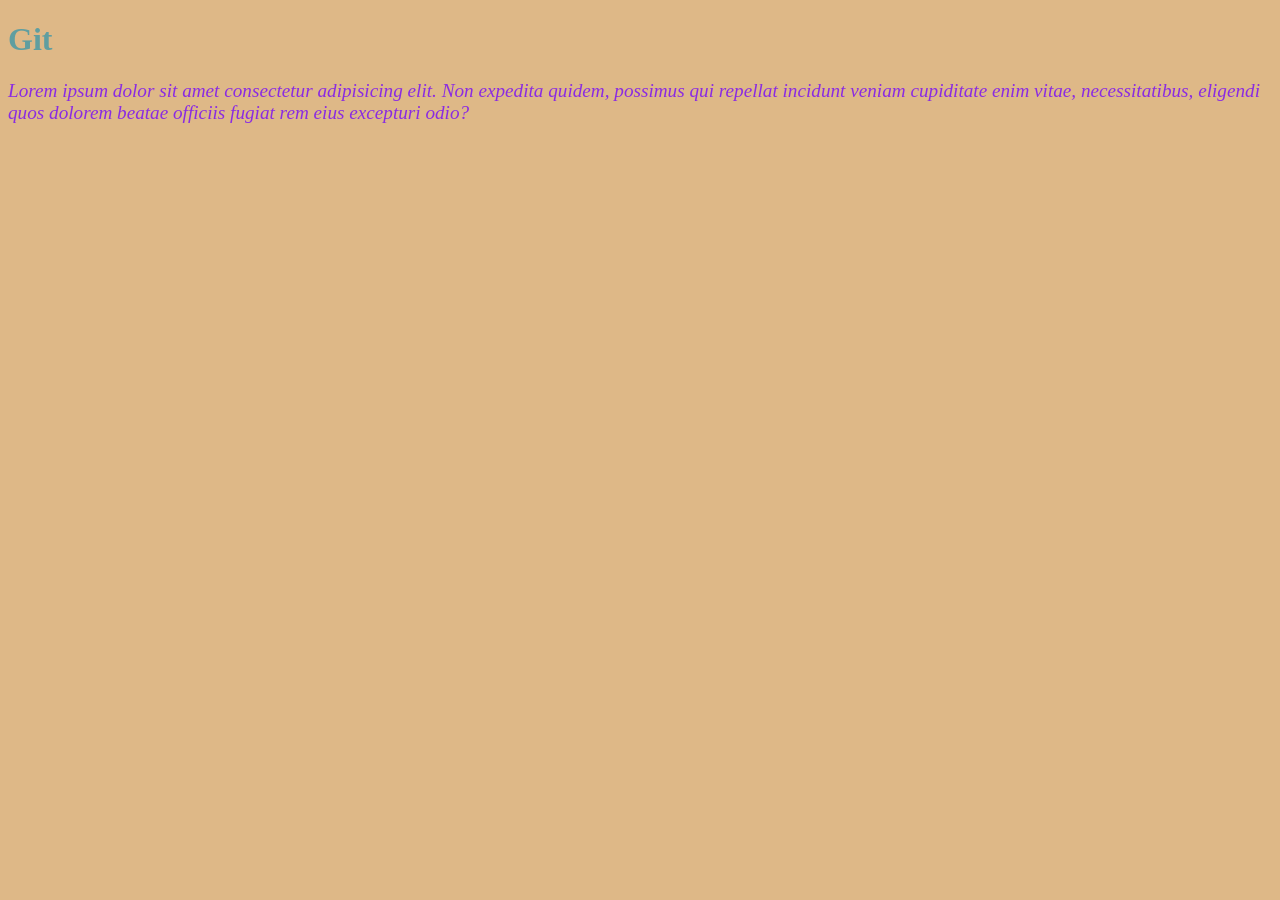
==== index.html @ e15db548 "Added css" ====
<!DOCTYPE html>
<html lang="en">
<head>
    <meta charset="UTF-8">
    <meta name="viewport" content="width=device-width, initial-scale=1.0">
    <title>Document</title>
    <link rel="stylesheet" href="css/1.css">
</head>
<body>
    <h1>Git</h1>
    <div class="par">Lorem ipsum dolor sit amet consectetur adipisicing elit. Non expedita quidem, possimus qui repellat incidunt veniam cupiditate enim vitae, necessitatibus, eligendi quos dolorem beatae officiis fugiat rem eius excepturi odio?</div>
</body>
</html>
---- css/1.css ----
.par{
    color:blueviolet;
    font-size: 1.2rem;
    font-style: italic;
}
h1{
font-size: 2rem;
color: cadetblue;
}
body{
    background-color: burlywood;
}
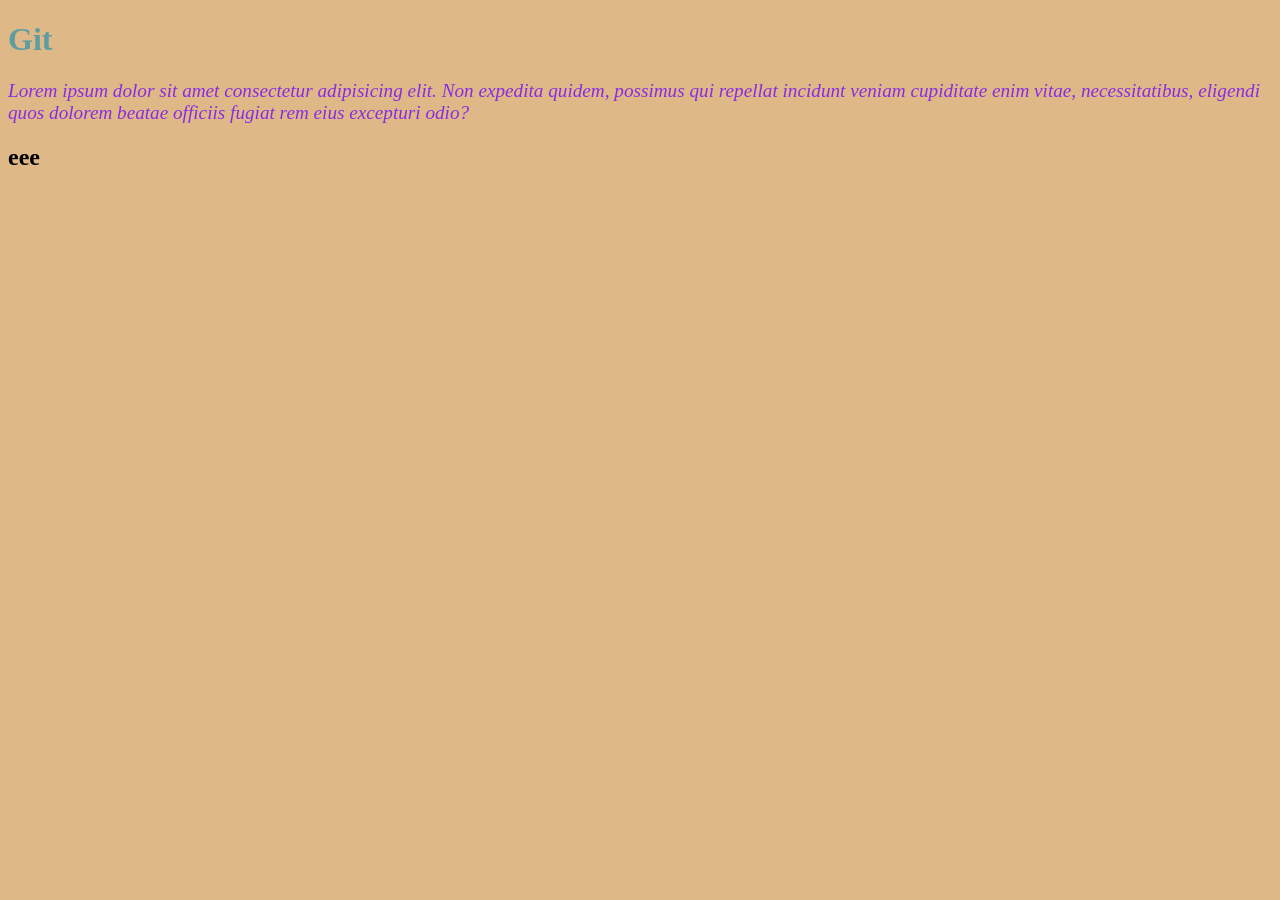
==== commit 3f90c7ca: "Update files" ====
--- a/index.html
+++ b/index.html
@@ -9,5 +9,7 @@
 <body>
     <h1>Git</h1>
     <div class="par">Lorem ipsum dolor sit amet consectetur adipisicing elit. Non expedita quidem, possimus qui repellat incidunt veniam cupiditate enim vitae, necessitatibus, eligendi quos dolorem beatae officiis fugiat rem eius excepturi odio?</div>
+    <h2>eee</h2>
+    <a href="article.html"><article></article></a>
 </body>
 </html>
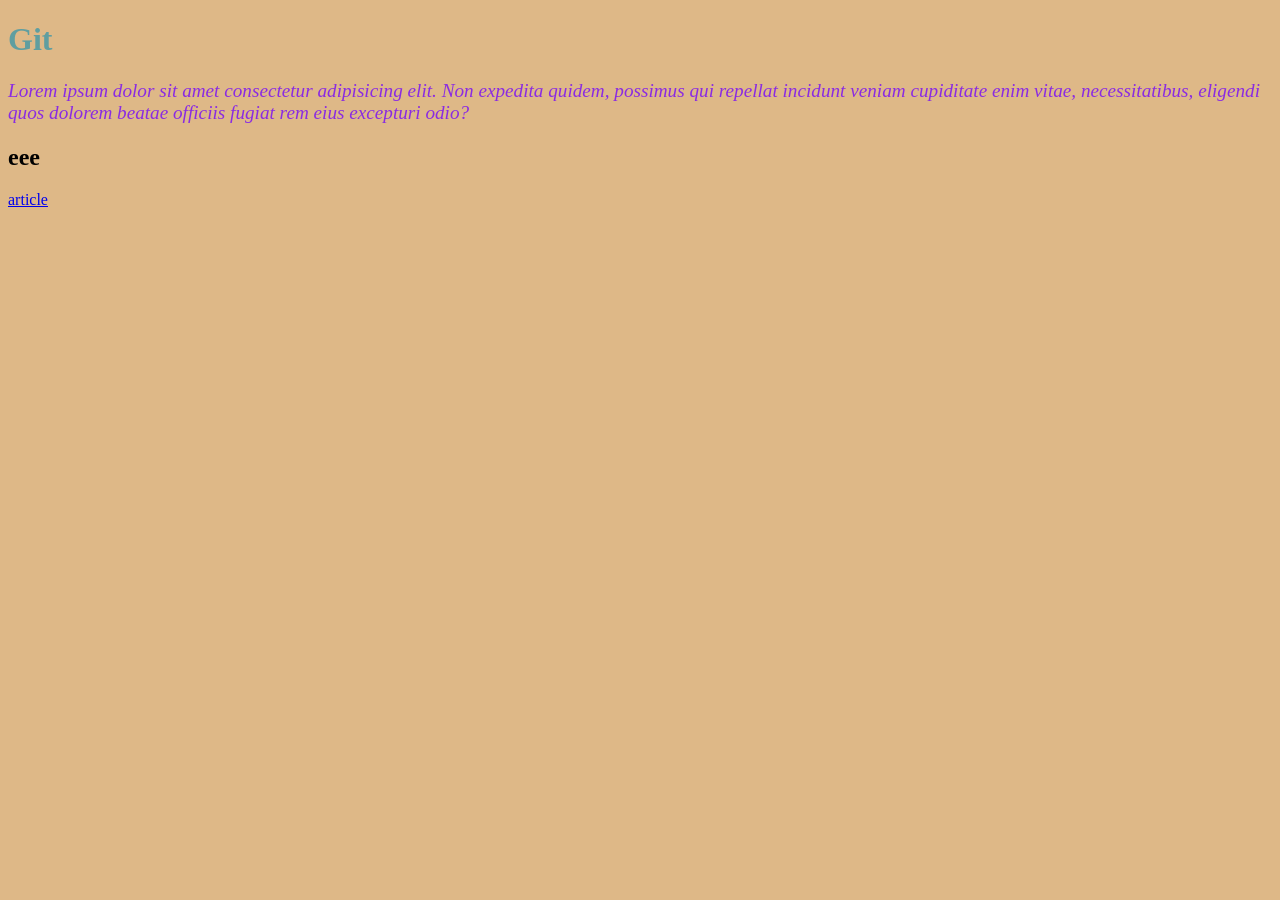
==== commit 445dc4b1: "Update files" ====
--- a/index.html
+++ b/index.html
@@ -10,6 +10,6 @@
     <h1>Git</h1>
     <div class="par">Lorem ipsum dolor sit amet consectetur adipisicing elit. Non expedita quidem, possimus qui repellat incidunt veniam cupiditate enim vitae, necessitatibus, eligendi quos dolorem beatae officiis fugiat rem eius excepturi odio?</div>
     <h2>eee</h2>
-    <a href="article.html"><article></article></a>
+    <a href="article.html">article</a>
 </body>
 </html>
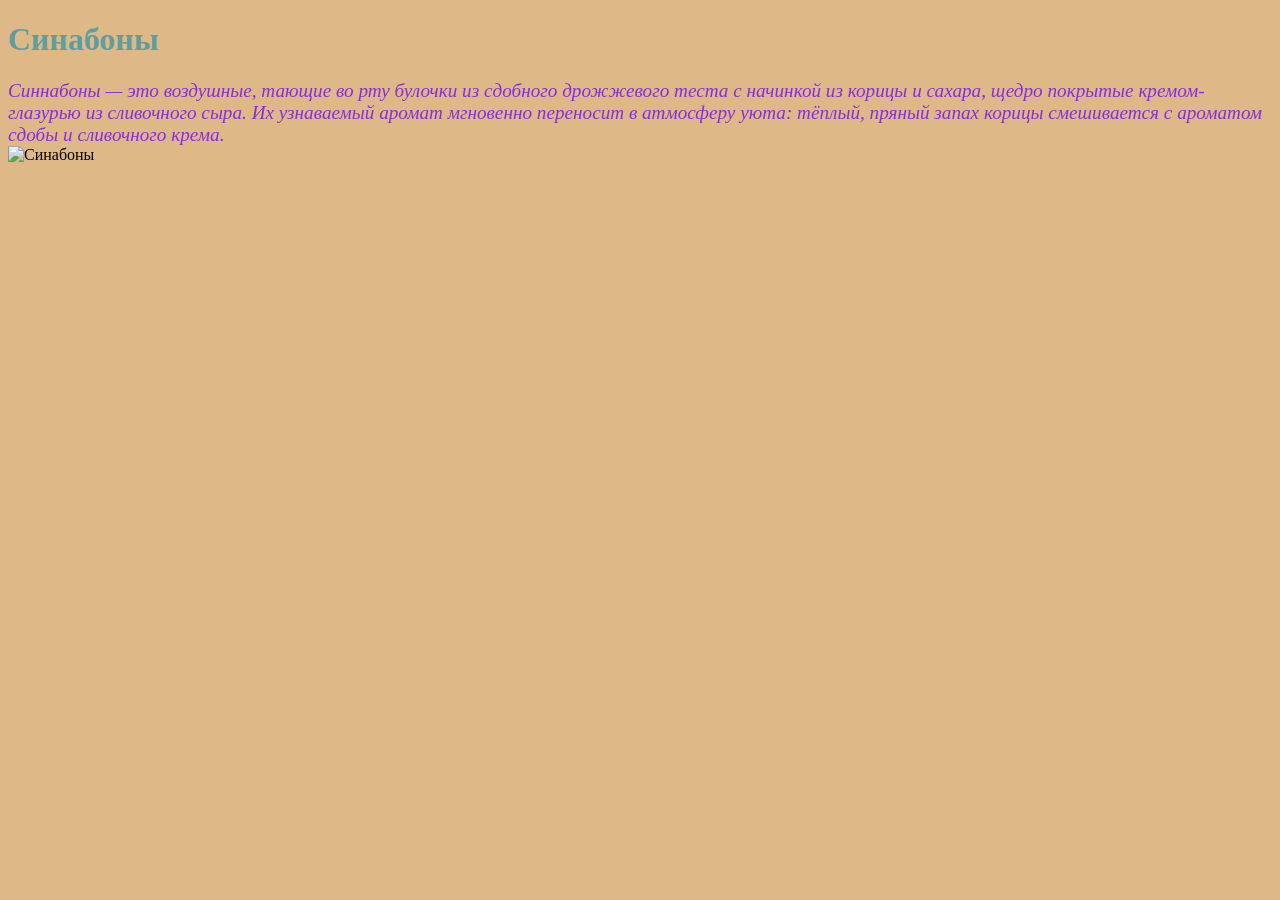
==== commit cc91a430: "Update files" ====
--- a/index.html
+++ b/index.html
@@ -7,9 +7,8 @@
     <link rel="stylesheet" href="css/1.css">
 </head>
 <body>
-    <h1>Git</h1>
-    <div class="par">Lorem ipsum dolor sit amet consectetur adipisicing elit. Non expedita quidem, possimus qui repellat incidunt veniam cupiditate enim vitae, necessitatibus, eligendi quos dolorem beatae officiis fugiat rem eius excepturi odio?</div>
-    <h2>eee</h2>
-    <a href="article.html">article</a>
+    <h1>Синабоны</h1>
+    <div class="par">Синнабоны — это воздушные, тающие во рту булочки из сдобного дрожжевого теста с начинкой из корицы и сахара, щедро покрытые кремом-глазурью из сливочного сыра. Их узнаваемый аромат мгновенно переносит в атмосферу уюта: тёплый, пряный запах корицы смешивается с ароматом сдобы и сливочного крема.</div>
+    <img src="https://images.news.ru/2025/10/21/JSWJm8HiSJ5mLKM8TTG3jGXMITOyllngqBxVchaS_780.png" alt="Синабоны">
 </body>
 </html>
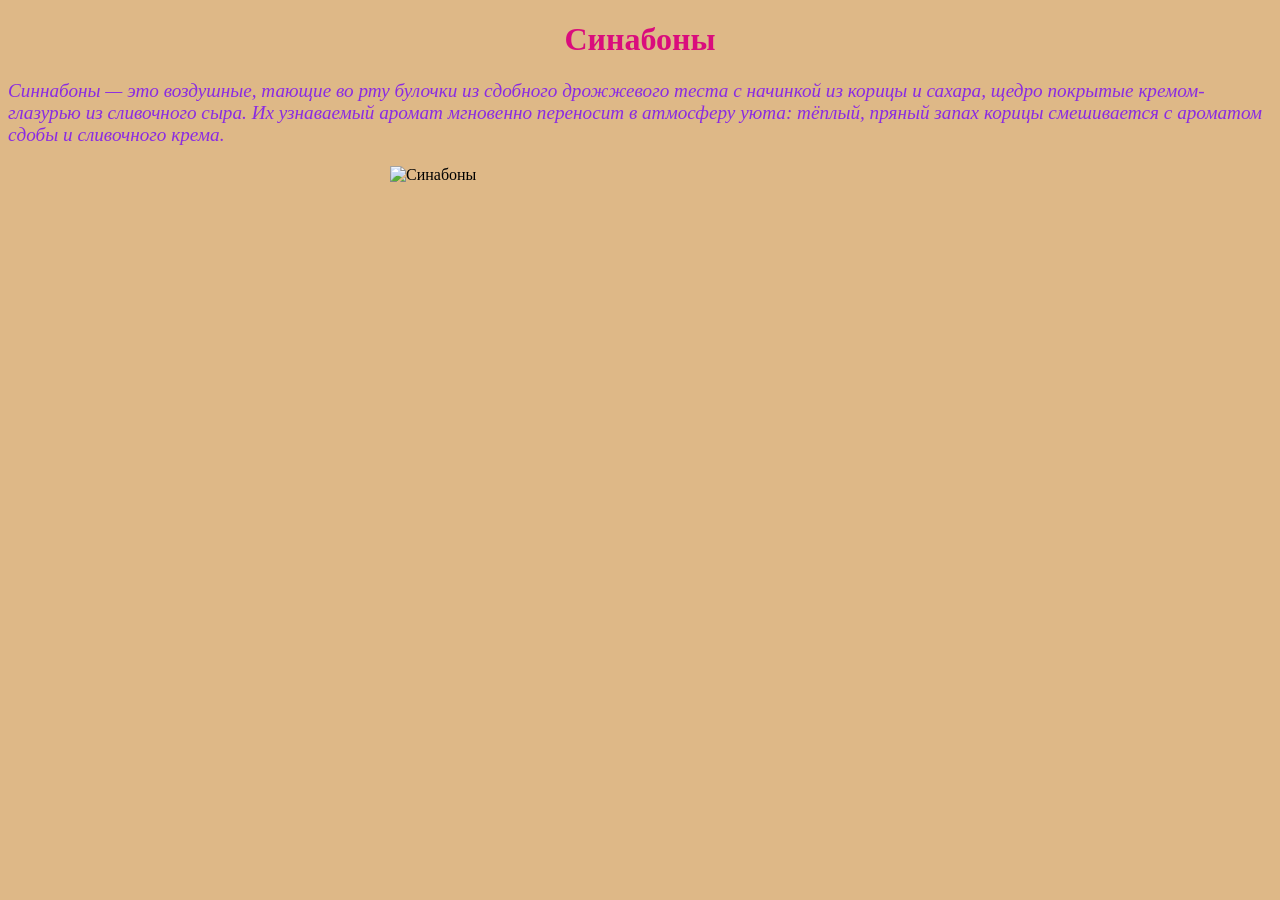
==== commit 388b2226: "Update files" ====
--- a/index.html
+++ b/index.html
@@ -9,6 +9,6 @@
 <body>
     <h1>Синабоны</h1>
     <div class="par">Синнабоны — это воздушные, тающие во рту булочки из сдобного дрожжевого теста с начинкой из корицы и сахара, щедро покрытые кремом-глазурью из сливочного сыра. Их узнаваемый аромат мгновенно переносит в атмосферу уюта: тёплый, пряный запах корицы смешивается с ароматом сдобы и сливочного крема.</div>
-    <img src="https://images.news.ru/2025/10/21/JSWJm8HiSJ5mLKM8TTG3jGXMITOyllngqBxVchaS_780.png" alt="Синабоны">
+    <img src="https://images.news.ru/2025/10/21/JSWJm8HiSJ5mLKM8TTG3jGXMITOyllngqBxVchaS_780.png" alt="Синабоны", width="500">
 </body>
 </html>
--- a/css/1.css
+++ b/css/1.css
@@ -5,8 +5,20 @@
 }
 h1{
 font-size: 2rem;
-color: cadetblue;
+color: rgb(218, 12, 125);
 }
 body{
     background-color: burlywood;
-}+}
+h1 {
+    text-align: center;
+}
+
+img {
+    display: block;
+    margin: 0 auto;
+}
+img {
+    display: block;
+    margin: 20px auto 0;
+}
